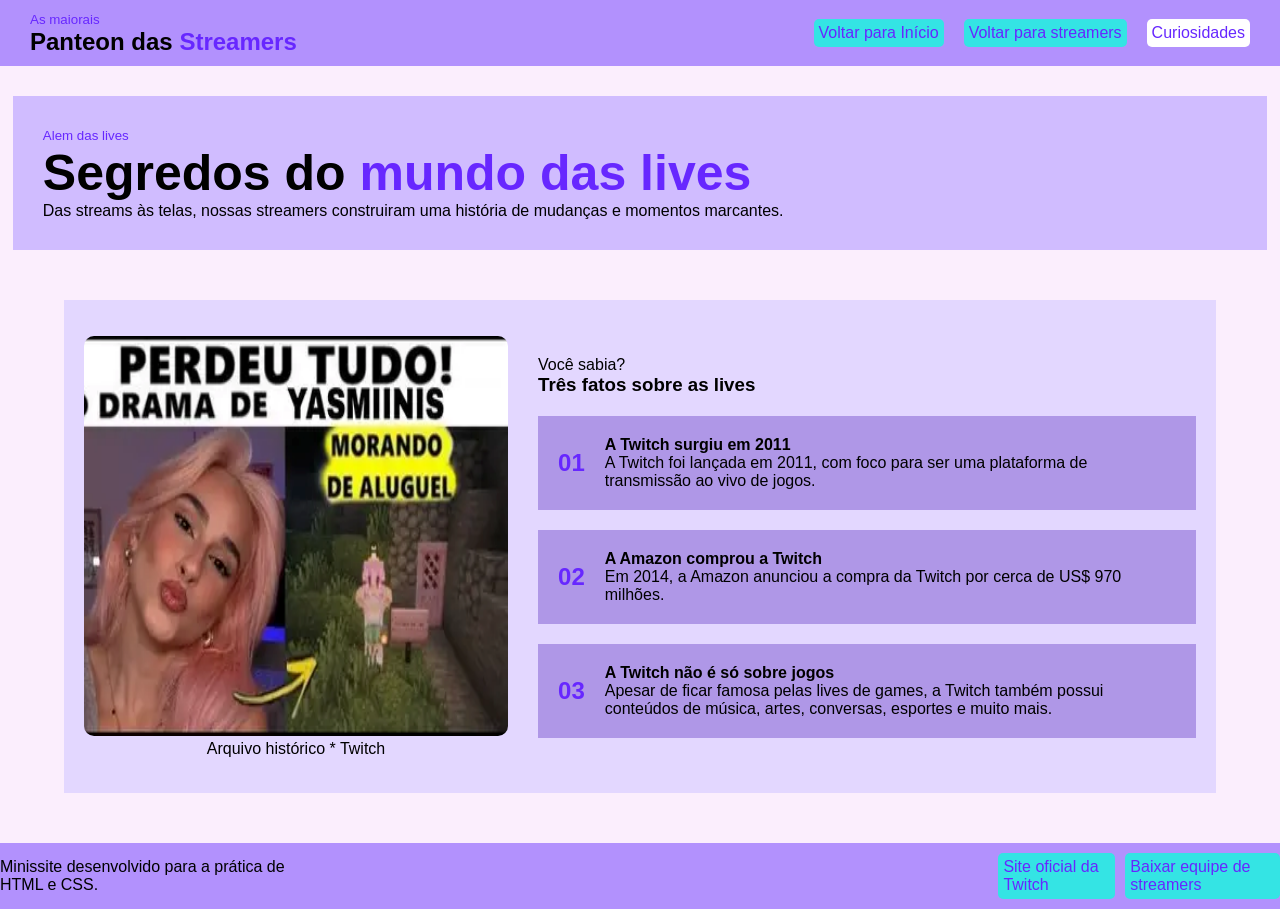
==== pages/curiosidades.html @ 7e855941 "feat: arrumando o resto do code da pagina de curiosidades" ====
<!doctype html>
<html lang="pt-BR">
  <head>
    <meta charset="UTF-8" />
    <link rel="stylesheet" href="../CSS/curiosidades.css" />
    <title>Atividade Flexbox</title>
  </head>
  <body>
    <header id="header">
      <section id="header-info">
        <p>
          <span><small>As maiorais</small></span>
        </p>
        <h1>
          Panteon das
          <span>Streamers</span>
        </h1>
      </section>
      <section id="header-menu">
        <a href="../index.html">Voltar para Início</a>
        <a href="streamers.html"> Voltar para streamers</a>
        <a id="curiosi" href="curiosidades.html">Curiosidades</a>
      </section>
    </header>
    <main>
      <section id="sec-meio">
        <p>
          <span><small>Alem das lives</small></span>
        </p>

        <h4 id="info-meio">Segredos do <span>mundo das lives</span></h4>
        <p>
          Das streams às telas, nossas streamers construiram uma história de
          mudanças e momentos marcantes.
        </p>
      </section>

      <section id="main-curio">
        <section id="caixinha-img">
          <img id="img-curi" src="../assets/img/ss.png" alt="" />
          <p>Arquivo histórico * Twitch</p>
        </section>

        <section id="curio-fatos">
          <article>
            <p>Você sabia?</p>
            <h3>Três fatos sobre as lives</h3>
          </article>

          <section class="fato">
            <article>
              <h2><span>01</span></h2>
            </article>
            <article>
              <p><strong>A Twitch surgiu em 2011</strong></p>
              <p>
                A Twitch foi lançada em 2011, com foco para ser uma plataforma
                de transmissão ao vivo de jogos.
              </p>
            </article>
          </section>

          <section class="fato">
            <article>
              <h2><span>02</span></h2>
              
            </article>
            <article>
              <p><strong>A Amazon comprou a Twitch</strong></p>
              <p>
                Em 2014, a Amazon anunciou a compra da Twitch por cerca de US$
                970 milhões.
              </p>
            </article>
          </section>

          <section class="fato">
            <article>
              <h2><span>03</span></h2>
            </article>
            <article>
              <p><strong>A Twitch não é só sobre jogos</strong></p>
              <p>
                Apesar de ficar famosa pelas lives de games, a Twitch também
                possui conteúdos de música, artes, conversas, esportes e muito
                mais.
              </p>
            </article>
          </section>
        </section>
      </section>
    </main>
    <footer>
      <section id="footer">
        <article>
          <p>Minissite desenvolvido para a prática de HTML e CSS.</p>
        </article>
        <article id="botoes">
          <a
            href="https://www.twitch.tv/?lang=pt-br"
            target="_blank"
            rel="noreferrer"
          >
            Site oficial da Twitch
          </a>
          <a href="../assets/files/teste.txt" download
            >Baixar equipe de streamers</a
          >
        </article>
      </section>
    </footer>
  </body>
</html>
---- CSS/curiosidades.css ----
* {
  padding: 0px;
  margin: 0px;
  box-sizing: border-box;
}

body {
  font-family: "Franklin Gothic Medium", "Arial Narrow", Arial, sans-serif;
  background-color: rgba(249, 228, 253, 0.616);
}

#header {
  display: flex;
  justify-content: space-between;
  align-items: center;
  flex-wrap: nowrap;
  gap: 16px;
  padding-left: 30px;
  padding-right: 30px;
  justify-content: space-between;
  margin-bottom: 30px;
  flex-direction: row;
  display: flex;
  gap: 30px;
  color: black;
  background-color: rgb(178, 145, 253);
  padding-top: 10px;
  color: rgb(0, 0, 0);
  padding-bottom: 10px;
}

#header-menu {
  flex-direction: row;
  display: flex;
  gap: 20px;
}

span {
  color: #6727ff;
}

#sec-meio {
  padding-left: 30px;
  padding-right: 30px;
  background-color: rgb(208, 188, 255);
  color: black;
  width: auto;
  margin-left: 1%;
  margin-right: 1%;
  margin-bottom: 30px;
  align-items: center;
  padding-top: 30px;
  padding-bottom: 30px;
}

#info-meio {
  font-size: 50px;
}

#main-curio {
  background-color: rgb(227, 215, 255);
  display: flex;
  flex-direction: row;
  justify-content: center;
  align-items: center;
  margin-top: 50px;
  margin-bottom: 50px;
  margin-left: 5%;
  margin-right: 5%;
  gap: 30px;
  padding-left: 20px;
  padding-right: 20px;
}

#img-curi {
  width: 100%;
  height: 400px;
  border-radius: 10px;
}

#caixinha-img {
text-align: center;
}

.fato {
  background-color: #af97e7;
  padding: 20px;
  align-items: center;
  display: flex;
  align-items: center;
  gap: 20px;
}

#curiosidades {
  display: flex;
  flex-direction: row;
}

#footer {
  display: flex;
  flex-direction: row;
  justify-content: center;
  align-items: center;
  gap: 55%;
  background-color: rgb(178, 145, 253);
  padding-bottom: 10px;
  padding-top: 10px;
}

a {
  background-color: rgb(52, 228, 228);
  padding: 5px;
  border-radius: 5px;
  text-decoration: none;
  color: rgb(103, 39, 255);
}

#botoes {
  display: flex;
  flex-direction: row;
  justify-content: center;
  align-items: center;
  gap: 10px;
}
#curiosi {
  background-color: #ffffff;
}

#curio-fatos {
  display: flex;
  justify-content: center;
  align-items: left;
  flex-direction: column;
  gap: 20px;
  padding-top: 5%;
  padding-bottom: 5%;
}
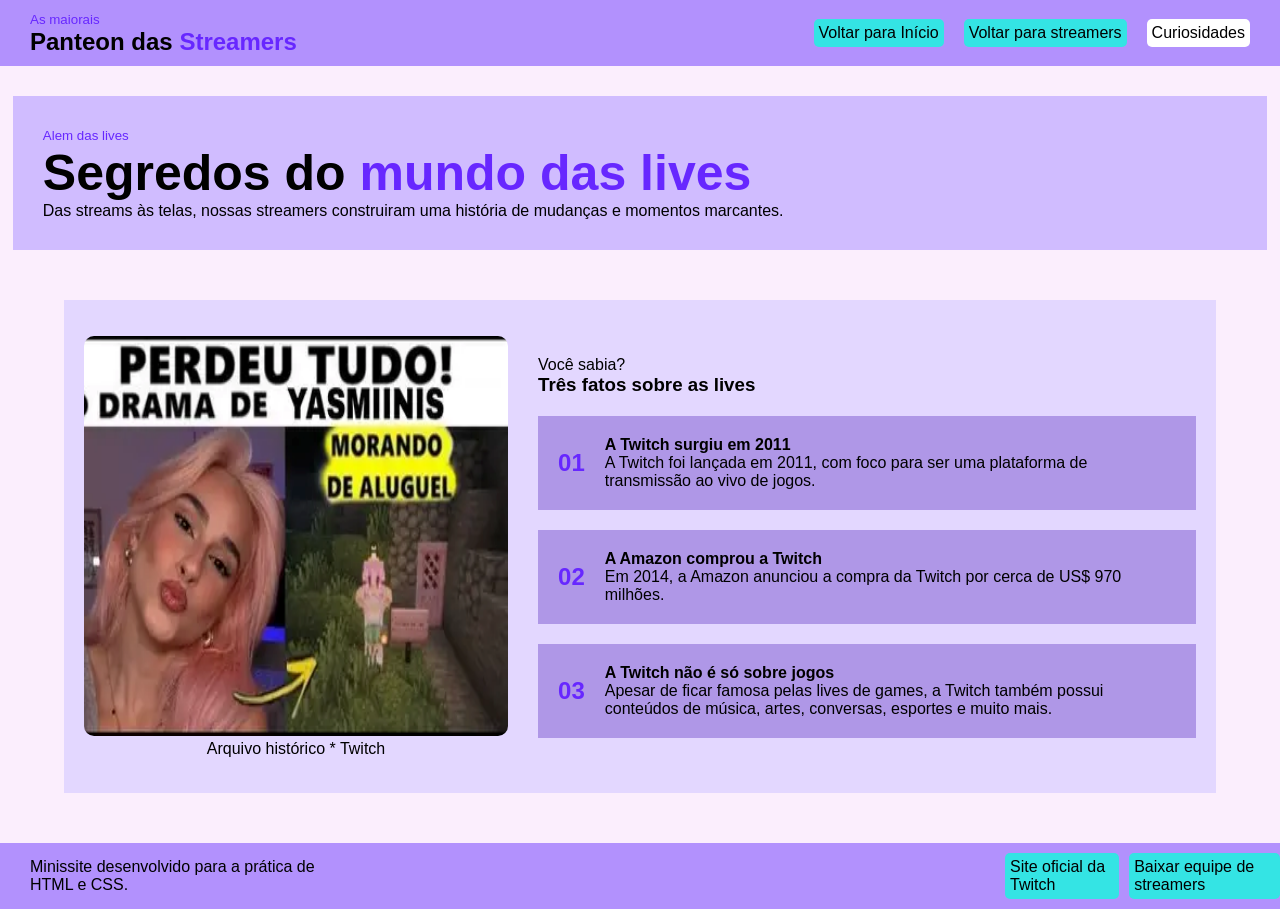
==== commit 0e51122d: "fix: arrumando botão de baixar guia" ====
--- a/pages/curiosidades.html
+++ b/pages/curiosidades.html
@@ -1,4 +1,4 @@
-<!doctype html>
+<!DOCTYPE html>
 <html lang="pt-BR">
   <head>
     <meta charset="UTF-8" />
@@ -37,7 +37,11 @@
 
       <section id="main-curio">
         <section id="caixinha-img">
-          <img id="img-curi" src="../assets/img/ss.png" alt="" />
+          <img
+            id="img-curi"
+            src="../assets/img/ss.png"
+            alt="Foto de uma streamer chamada Yasmiinis junto a um meme seu, que em resumo mostra como ela estava sem casa em uma serie do minecraft"
+          />
           <p>Arquivo histórico * Twitch</p>
         </section>
 
@@ -63,7 +67,6 @@
           <section class="fato">
             <article>
               <h2><span>02</span></h2>
-              
             </article>
             <article>
               <p><strong>A Amazon comprou a Twitch</strong></p>
@@ -103,7 +106,7 @@
           >
             Site oficial da Twitch
           </a>
-          <a href="../assets/files/teste.txt" download
+          <a href="../assets/files/Guia das streamers.pdf" download
             >Baixar equipe de streamers</a
           >
         </article>
--- a/CSS/curiosidades.css
+++ b/CSS/curiosidades.css
@@ -1,138 +1,138 @@
 * {
-  padding: 0px;
-  margin: 0px;
-  box-sizing: border-box;
+    padding: 0px;
+    margin: 0px;
+    box-sizing: border-box;
 }
 
 body {
-  font-family: "Franklin Gothic Medium", "Arial Narrow", Arial, sans-serif;
-  background-color: rgba(249, 228, 253, 0.616);
+    font-family: 'Franklin Gothic Medium', 'Arial Narrow', Arial, sans-serif;
+    background-color: rgba(249, 228, 253, 0.616);
 }
 
 #header {
-  display: flex;
-  justify-content: space-between;
-  align-items: center;
-  flex-wrap: nowrap;
-  gap: 16px;
-  padding-left: 30px;
-  padding-right: 30px;
-  justify-content: space-between;
-  margin-bottom: 30px;
-  flex-direction: row;
-  display: flex;
-  gap: 30px;
-  color: black;
-  background-color: rgb(178, 145, 253);
-  padding-top: 10px;
-  color: rgb(0, 0, 0);
-  padding-bottom: 10px;
+    display: flex;
+    justify-content: space-between;
+    align-items: center;
+    flex-wrap: nowrap;
+    gap: 16px;
+    padding-left: 30px;
+    padding-right: 30px;
+    justify-content: space-between;
+    margin-bottom: 30px;
+    flex-direction: row;
+    display: flex;
+    gap: 30px;
+    color: black;
+    background-color: rgb(178, 145, 253);
+    padding-top: 10px;
+    color: rgb(0, 0, 0);
+    padding-bottom: 10px;
 }
 
 #header-menu {
-  flex-direction: row;
-  display: flex;
-  gap: 20px;
+    flex-direction: row;
+    display: flex;
+    gap: 20px;
 }
 
 span {
-  color: #6727ff;
+    color: #6727ff;
 }
 
 #sec-meio {
-  padding-left: 30px;
-  padding-right: 30px;
-  background-color: rgb(208, 188, 255);
-  color: black;
-  width: auto;
-  margin-left: 1%;
-  margin-right: 1%;
-  margin-bottom: 30px;
-  align-items: center;
-  padding-top: 30px;
-  padding-bottom: 30px;
+    padding-left: 30px;
+    padding-right: 30px;
+    background-color: rgb(208, 188, 255);
+    color: black;
+    width: auto;
+    margin-left: 1%;
+    margin-right: 1%;
+    margin-bottom: 30px;
+    align-items: center;
+    padding-top: 30px;
+    padding-bottom: 30px;
 }
 
 #info-meio {
-  font-size: 50px;
+    font-size: 50px;
 }
 
 #main-curio {
-  background-color: rgb(227, 215, 255);
-  display: flex;
-  flex-direction: row;
-  justify-content: center;
-  align-items: center;
-  margin-top: 50px;
-  margin-bottom: 50px;
-  margin-left: 5%;
-  margin-right: 5%;
-  gap: 30px;
-  padding-left: 20px;
-  padding-right: 20px;
+    background-color: rgb(227, 215, 255);
+    display: flex;
+    flex-direction: row;
+    justify-content: center;
+    align-items: center;
+    margin-top: 50px;
+    margin-bottom: 50px;
+    margin-left: 5%;
+    margin-right: 5%;
+    gap: 30px;
+    padding-left: 20px;
+    padding-right: 20px;
 }
 
 #img-curi {
-  width: 100%;
-  height: 400px;
-  border-radius: 10px;
+    width: 100%;
+    height: 400px;
+    border-radius: 10px;
 }
 
 #caixinha-img {
-text-align: center;
+    text-align: center;
 }
 
 .fato {
-  background-color: #af97e7;
-  padding: 20px;
-  align-items: center;
-  display: flex;
-  align-items: center;
-  gap: 20px;
+    background-color: #af97e7;
+    padding: 20px;
+    align-items: center;
+    display: flex;
+    align-items: center;
+    gap: 20px;
 }
 
 #curiosidades {
-  display: flex;
-  flex-direction: row;
+    display: flex;
+    flex-direction: row;
 }
 
 #footer {
-  display: flex;
-  flex-direction: row;
-  justify-content: center;
-  align-items: center;
-  gap: 55%;
-  background-color: rgb(178, 145, 253);
-  padding-bottom: 10px;
-  padding-top: 10px;
+    padding-left: 30px;
+    display: flex;
+    flex-direction: row;
+    justify-content: center;
+    align-items: center;
+    gap: 55%;
+    background-color: rgb(178, 145, 253);
+    padding-bottom: 10px;
+    padding-top: 10px;
 }
 
 a {
-  background-color: rgb(52, 228, 228);
-  padding: 5px;
-  border-radius: 5px;
-  text-decoration: none;
-  color: rgb(103, 39, 255);
+    background-color: rgb(52, 228, 228);
+    padding: 5px;
+    border-radius: 5px;
+    text-decoration: none;
+    color: black;
 }
 
 #botoes {
-  display: flex;
-  flex-direction: row;
-  justify-content: center;
-  align-items: center;
-  gap: 10px;
+    display: flex;
+    flex-direction: row;
+    justify-content: center;
+    align-items: center;
+    gap: 10px;
 }
 #curiosi {
-  background-color: #ffffff;
+    background-color: #ffffff;
 }
 
 #curio-fatos {
-  display: flex;
-  justify-content: center;
-  align-items: left;
-  flex-direction: column;
-  gap: 20px;
-  padding-top: 5%;
-  padding-bottom: 5%;
+    display: flex;
+    justify-content: center;
+    align-items: left;
+    flex-direction: column;
+    gap: 20px;
+    padding-top: 5%;
+    padding-bottom: 5%;
 }
-
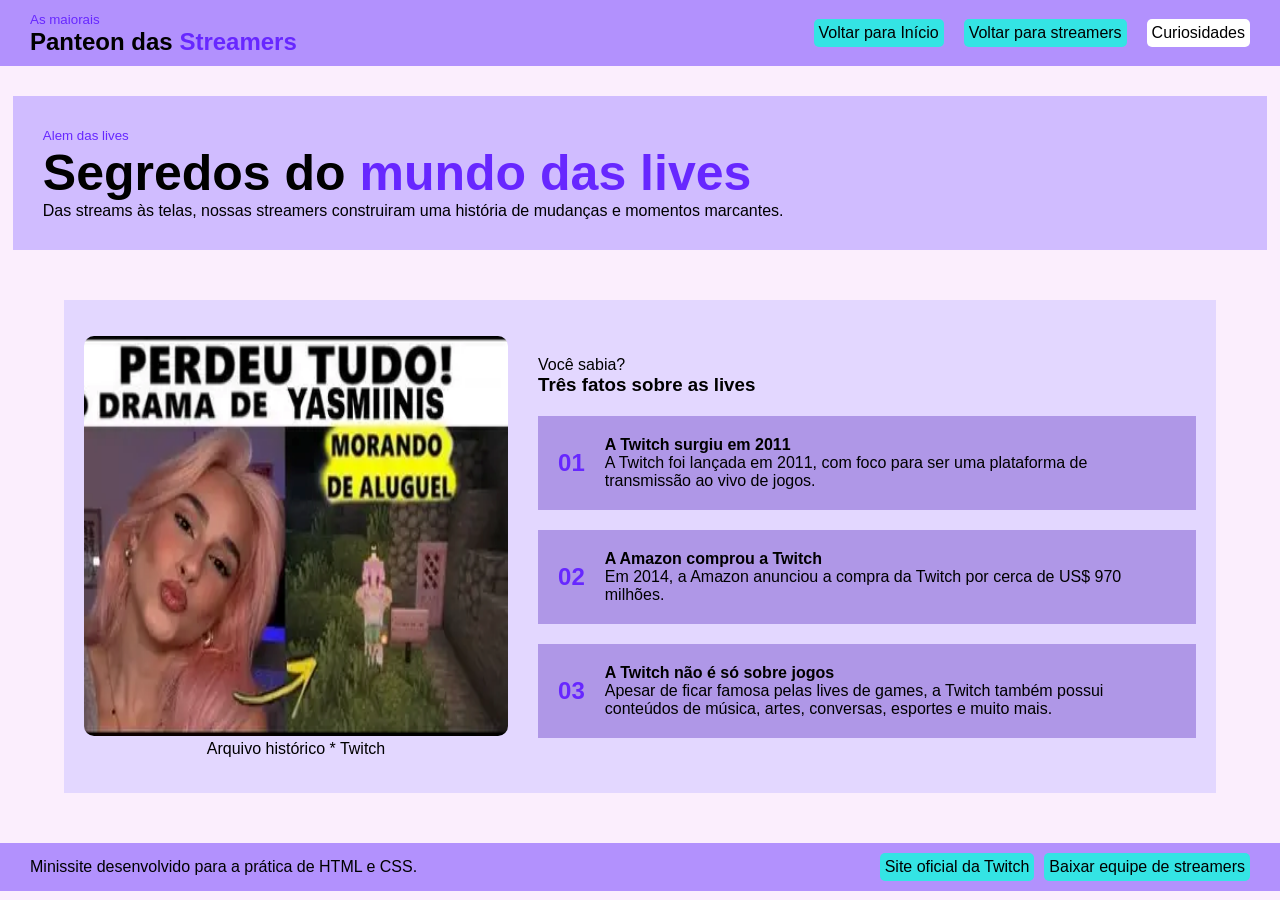
==== commit 4326b7ff: "fix: arrumando botões" ====
--- a/pages/curiosidades.html
+++ b/pages/curiosidades.html
@@ -6,7 +6,7 @@
     <title>Atividade Flexbox</title>
   </head>
   <body>
-    <header id="header">
+    <header>
       <section id="header-info">
         <p>
           <span><small>As maiorais</small></span>
@@ -95,9 +95,8 @@
     </main>
     <footer>
       <section id="footer">
-        <article>
           <p>Minissite desenvolvido para a prática de HTML e CSS.</p>
-        </article>
+
         <article id="botoes">
           <a
             href="https://www.twitch.tv/?lang=pt-br"
--- a/CSS/curiosidades.css
+++ b/CSS/curiosidades.css
@@ -9,20 +9,14 @@
     background-color: rgba(249, 228, 253, 0.616);
 }
 
-#header {
+header {
     display: flex;
     justify-content: space-between;
     align-items: center;
-    flex-wrap: nowrap;
-    gap: 16px;
     padding-left: 30px;
     padding-right: 30px;
-    justify-content: space-between;
     margin-bottom: 30px;
-    flex-direction: row;
-    display: flex;
     gap: 30px;
-    color: black;
     background-color: rgb(178, 145, 253);
     padding-top: 10px;
     color: rgb(0, 0, 0);
@@ -98,11 +92,11 @@
 
 #footer {
     padding-left: 30px;
+    padding-right: 30px;
     display: flex;
     flex-direction: row;
-    justify-content: center;
+    justify-content: space-between;
     align-items: center;
-    gap: 55%;
     background-color: rgb(178, 145, 253);
     padding-bottom: 10px;
     padding-top: 10px;
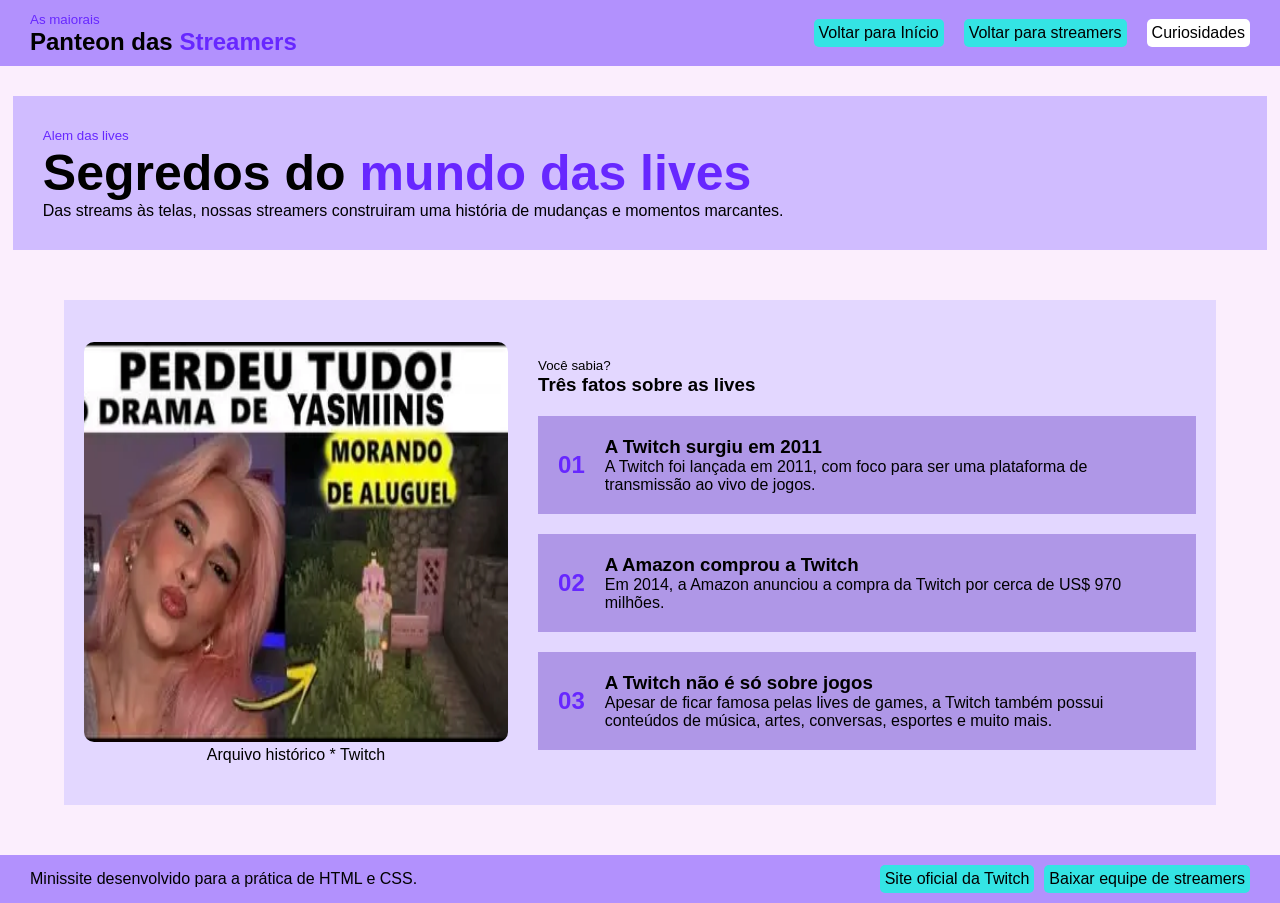
==== commit 06d55ca5: "fix: arrumando os <h1> & <h2> & <h3> & <h4>" ====
--- a/pages/curiosidades.html
+++ b/pages/curiosidades.html
@@ -28,7 +28,7 @@
           <span><small>Alem das lives</small></span>
         </p>
 
-        <h4 id="info-meio">Segredos do <span>mundo das lives</span></h4>
+        <h2 id="info-meio">Segredos do <span>mundo das lives</span></h2>
         <p>
           Das streams às telas, nossas streamers construiram uma história de
           mudanças e momentos marcantes.
@@ -47,7 +47,7 @@
 
         <section id="curio-fatos">
           <article>
-            <p>Você sabia?</p>
+            <small>Você sabia?</small>
             <h3>Três fatos sobre as lives</h3>
           </article>
 
@@ -56,7 +56,7 @@
               <h2><span>01</span></h2>
             </article>
             <article>
-              <p><strong>A Twitch surgiu em 2011</strong></p>
+              <h3><strong>A Twitch surgiu em 2011</strong></h3>
               <p>
                 A Twitch foi lançada em 2011, com foco para ser uma plataforma
                 de transmissão ao vivo de jogos.
@@ -69,7 +69,7 @@
               <h2><span>02</span></h2>
             </article>
             <article>
-              <p><strong>A Amazon comprou a Twitch</strong></p>
+              <h3><strong>A Amazon comprou a Twitch</strong></h3>
               <p>
                 Em 2014, a Amazon anunciou a compra da Twitch por cerca de US$
                 970 milhões.
@@ -82,7 +82,7 @@
               <h2><span>03</span></h2>
             </article>
             <article>
-              <p><strong>A Twitch não é só sobre jogos</strong></p>
+              <h3><strong>A Twitch não é só sobre jogos</strong></h3>
               <p>
                 Apesar de ficar famosa pelas lives de games, a Twitch também
                 possui conteúdos de música, artes, conversas, esportes e muito
